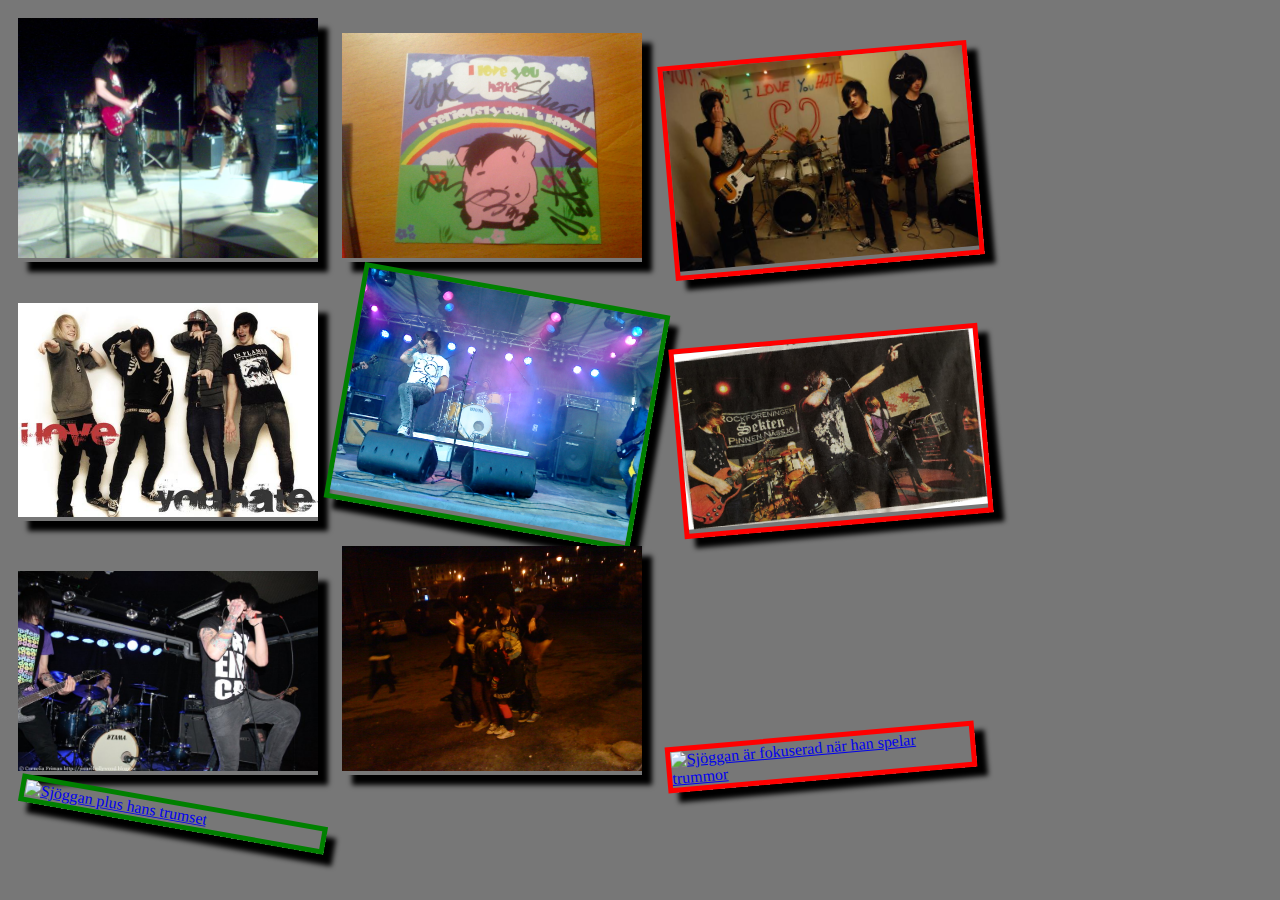
==== gallery/index.html @ d0438fc3 "har roterat var tredje och femte bild med färg runt dem" ====
<!doctype html>
<html>
    
<head>
    <meta charset="utf-8" />
    <title>Galleri</title>
    <link rel="stylesheet" href="../css/gallery.css" type="text/css">
    <link rel="shortcut icon" href="css/pics/omc-logga-liten.ico">
</head>
    
<body>
    <header></header>
    <main>
        <div id="images">
            <a href="pics/1.jpg" title="ILYH - my first gig"><img src="pics/1.jpg" alt="I Love You Hate spelar i Vetlanda"/></a>
            <a href="pics/2.jpg" title="I Seriously Don't Know"><img src="pics/2.jpg" alt="Signerat exemplar av skivan I Seriously Don't Know"/></a>
            <a href="pics/3.jpg" title="Repa 1"><img src="pics/3.jpg" alt="Bandet I Love You Hate i sin replokal"/></a>
            <a href="pics/4.jpg" title="Press"><img src="pics/4.jpg" alt="Pressbild av bandet I Love You Hate"/></a>
            <a href="pics/5.jpg" title="Brotsabo"><img src="pics/5.jpg" alt="I Love You Hate spelar på Brotsabofestivalen"/></a>
            <a href="pics/6.jpg" title="Tidning"><img src="pics/6.jpg" alt="Tidningsbild på I Love You Hate när de spelar på Pinnen, Nässjö"/></a>
            <a href="pics/7.jpg" title="Skylten"><img src="pics/7.jpg" alt="I Love You Hate när de spelar på Skylten, Linköping"/></a>
            <a href="pics/8.jpg" title="Linköping"><img src="pics/8.jpg" alt=" Love You Hate tillsammans med fans"/></a>
            <a href="pics/9.jpg" title="Sjögget"><img src="pics/9.jpg" alt="Sjöggan är fokuserad när han spelar trummor"/></a>
            <a href="pics/10.jpg" title="Sjöggan"><img src="pics/10.jpg" alt="Sjöggan plus hans trumset"/></a>
            
            
        </div>
    </main>
    
    <footer></footer>
</body>
    
</html>
---- css/gallery.css ----
body {
    background: #777;   
}

a {
    display: inline-block;
    position: relative;
    margin: 10px;
    width: 300px;
    z-index: 10;
    box-shadow: 10px 10px 5px #000;
    transition:All .2s ease;
    -webkit-transition:All .2s ease;
    -moz-transition:All .2s ease;
    -o-transition:All .2s ease;
}

a img {
    width: inherit;
}


a:nth-child(3n) {
    -webkit-transform: rotate(-5deg) scale(1) translate(10px);
    -moz-transform: rotate(-5deg) scale(1) translate(10px);
    -o-transform: rotate(-5deg) scale(1) translate(10px);
    -ms-transform: rotate(-5deg) scale(1) translate(10px);
    transform: rotate(-5deg) ;
    border: solid red 5px;
}

a:nth-child(5n) {
    -webkit-transform: rotate(10deg) scale(1) translate(10px);
    -moz-transform: rotate(10deg) scale(1) translate(10px);
    -o-transform: rotate(10deg) scale(1) translate(10px);
    -ms-transform: rotate(10deg) scale(1) translate(10px);
    transform: rotate(10deg) ;
    border: solid green 5px;
}

a:hover {
    -ms-transform: scale(1.1);
    -moz-transform: scale(1.1);
    -webkit-transform: scale(1.1);
    -o-transform: scale(1.1);
    transform: scale(1.1);
}


/*a:nth-child(2n+0) {
    border: 5px dotted black;
    /*-webkit-transform: rotate(4deg) scale(1) skew(1deg) translate(10px);
    -moz-transform: rotate(4deg) scale(1) skew(1deg) translate(10px);
    -o-transform: rotate(4deg) scale(1) skew(1deg) translate(10px);
    -ms-transform: rotate(4deg) scale(1) skew(1deg) translate(10px);
    transform: rotate(4deg) scale(1) skew(1deg) translate(10px);*/
/*}*/



/* ELINS kod
.image {
    width: 190px;
    margin: 0 -30px;
}

#content a {
    position: relative;
    display: inline-block;
    padding: 10px;
    font-family: 'Patrick Hand SC', cursive;
    background: #FFF;
    text-align: center;
    color: #000;
    text-decoration: none;
    z-index: 0;
    box-shadow: 3px 3px 10px #444;
    -webkit-transition-duration: 0.8s;
    -moz-transition-duration: 0.8s;
    -o-transition-duration: 0.8s;
}

#content a img {
    width: inherit;
}.image {
    width: 190px;
    margin: 0 -30px;
}

#content a {
    position: relative;
    display: inline-block;
    padding: 10px;
    font-family: 'Patrick Hand SC', cursive;
    background: #FFF;
    text-align: center;
    color: #000;
    text-decoration: none;
    z-index: 0;
    box-shadow: 3px 3px 10px #444;
    -webkit-transition-duration: 0.8s;
    -moz-transition-duration: 0.8s;
    -o-transition-duration: 0.8s;
}

#content a img {
    width: inherit;
} */
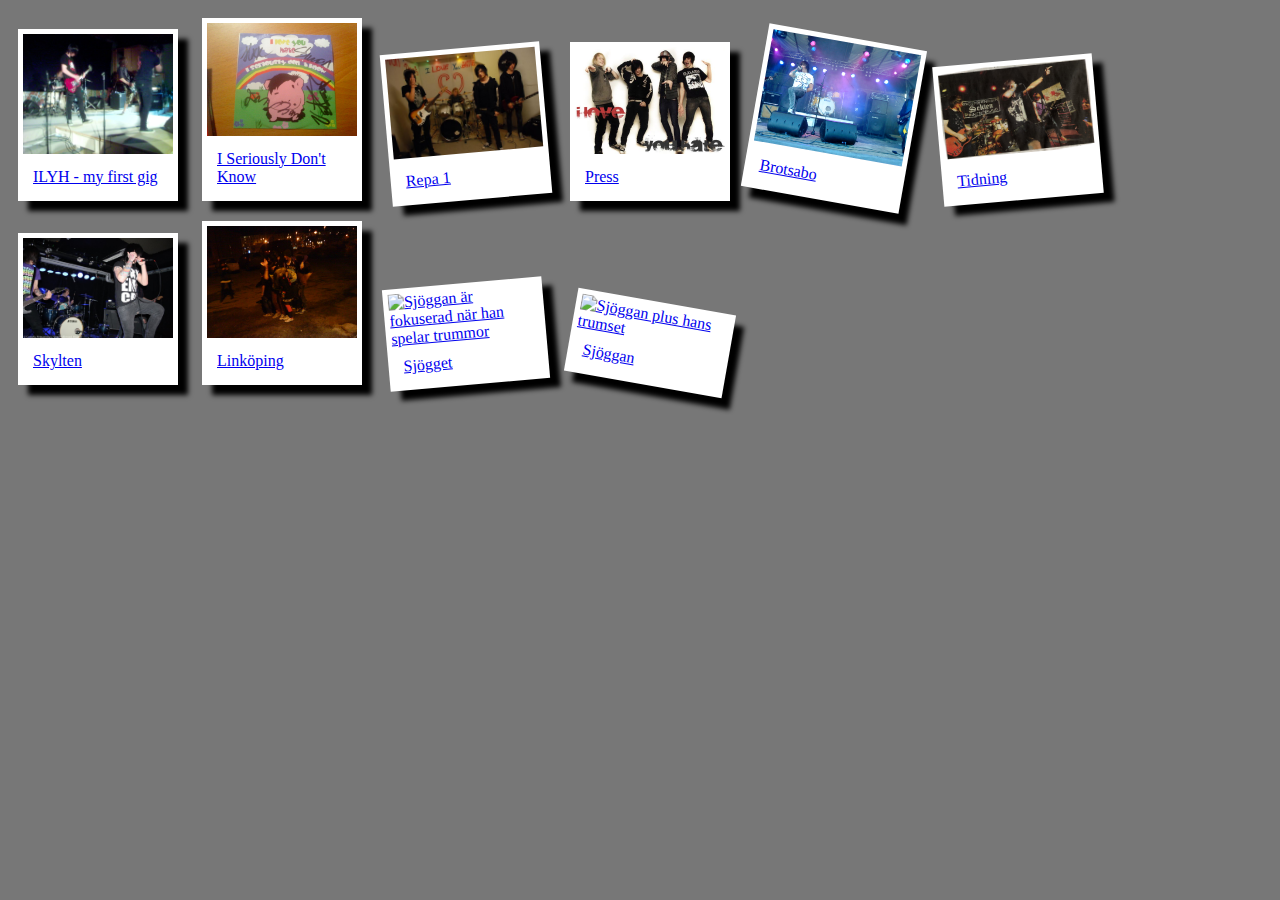
==== commit fffa53ad: "har lagt ram runt bilderna" ====
--- a/gallery/index.html
+++ b/gallery/index.html
@@ -27,7 +27,6 @@
         </div>
     </main>
     
-    <footer></footer>
 </body>
     
 </html>--- a/css/gallery.css
+++ b/css/gallery.css
@@ -6,16 +6,19 @@
     display: inline-block;
     position: relative;
     margin: 10px;
-    width: 300px;
+    padding: 5px;
+    width: 150px;
     z-index: 10;
     box-shadow: 10px 10px 5px #000;
-    transition:All .2s ease;
-    -webkit-transition:All .2s ease;
-    -moz-transition:All .2s ease;
-    -o-transition:All .2s ease;
+    transition:All .8s ease;
+    -webkit-transition:All .8s ease;
+    -moz-transition:All .8s ease;
+    -o-transition:All .8s ease;
+    background: white;
 }
 
 a img {
+    height: inherit;
     width: inherit;
 }
 
@@ -25,8 +28,7 @@
     -moz-transform: rotate(-5deg) scale(1) translate(10px);
     -o-transform: rotate(-5deg) scale(1) translate(10px);
     -ms-transform: rotate(-5deg) scale(1) translate(10px);
-    transform: rotate(-5deg) ;
-    border: solid red 5px;
+    transform: rotate(-5deg);
 }
 
 a:nth-child(5n) {
@@ -34,16 +36,21 @@
     -moz-transform: rotate(10deg) scale(1) translate(10px);
     -o-transform: rotate(10deg) scale(1) translate(10px);
     -ms-transform: rotate(10deg) scale(1) translate(10px);
-    transform: rotate(10deg) ;
-    border: solid green 5px;
+    transform: rotate(10deg);
 }
 
 a:hover {
-    -ms-transform: scale(1.1);
-    -moz-transform: scale(1.1);
-    -webkit-transform: scale(1.1);
-    -o-transform: scale(1.1);
-    transform: scale(1.1);
+    -ms-transform: scale(1.3);
+    -moz-transform: scale(1.3);
+    -webkit-transform: scale(1.3);
+    -o-transform: scale(1.3);
+    transform: scale(1.3);
+}
+
+a:after {
+    display: block;
+    padding: 10px;
+    content: attr(title);
 }
 
 
@@ -55,54 +62,3 @@
     -ms-transform: rotate(4deg) scale(1) skew(1deg) translate(10px);
     transform: rotate(4deg) scale(1) skew(1deg) translate(10px);*/
 /*}*/
-
-
-
-/* ELINS kod
-.image {
-    width: 190px;
-    margin: 0 -30px;
-}
-
-#content a {
-    position: relative;
-    display: inline-block;
-    padding: 10px;
-    font-family: 'Patrick Hand SC', cursive;
-    background: #FFF;
-    text-align: center;
-    color: #000;
-    text-decoration: none;
-    z-index: 0;
-    box-shadow: 3px 3px 10px #444;
-    -webkit-transition-duration: 0.8s;
-    -moz-transition-duration: 0.8s;
-    -o-transition-duration: 0.8s;
-}
-
-#content a img {
-    width: inherit;
-}.image {
-    width: 190px;
-    margin: 0 -30px;
-}
-
-#content a {
-    position: relative;
-    display: inline-block;
-    padding: 10px;
-    font-family: 'Patrick Hand SC', cursive;
-    background: #FFF;
-    text-align: center;
-    color: #000;
-    text-decoration: none;
-    z-index: 0;
-    box-shadow: 3px 3px 10px #444;
-    -webkit-transition-duration: 0.8s;
-    -moz-transition-duration: 0.8s;
-    -o-transition-duration: 0.8s;
-}
-
-#content a img {
-    width: inherit;
-} */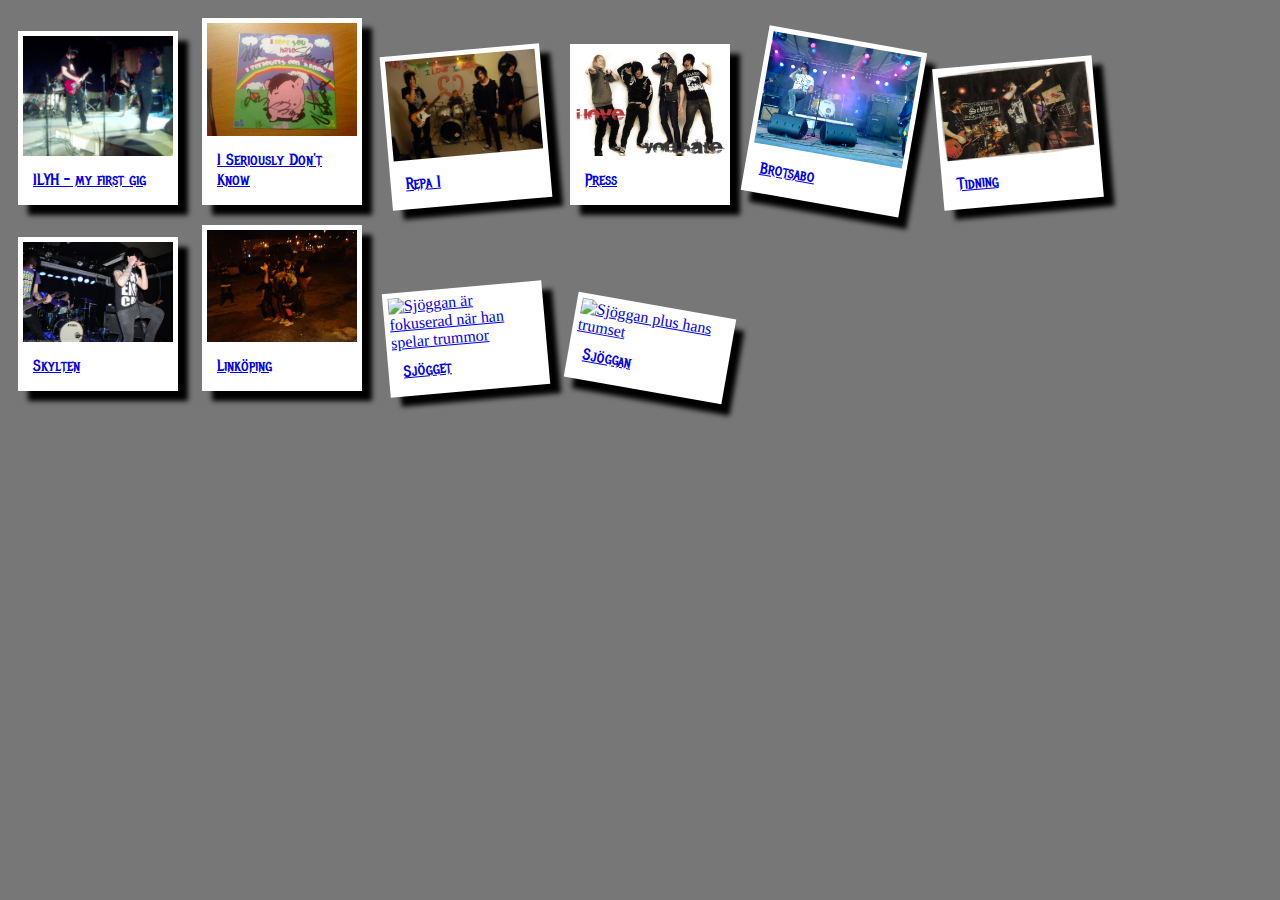
==== commit cad0980e: "har fixat galleriet klart" ====
--- a/gallery/index.html
+++ b/gallery/index.html
@@ -4,6 +4,7 @@
 <head>
     <meta charset="utf-8" />
     <title>Galleri</title>
+    <link href='https://fonts.googleapis.com/css?family=Metal+Mania' rel='stylesheet' type='text/css'>
     <link rel="stylesheet" href="../css/gallery.css" type="text/css">
     <link rel="shortcut icon" href="css/pics/omc-logga-liten.ico">
 </head>
--- a/css/gallery.css
+++ b/css/gallery.css
@@ -39,7 +39,7 @@
     transform: rotate(10deg);
 }
 
-a:hover {
+a:hover, a:focus{
     -ms-transform: scale(1.3);
     -moz-transform: scale(1.3);
     -webkit-transform: scale(1.3);
@@ -48,6 +48,7 @@
 }
 
 a:after {
+    font-family: 'Metal Mania', cursive;
     display: block;
     padding: 10px;
     content: attr(title);
